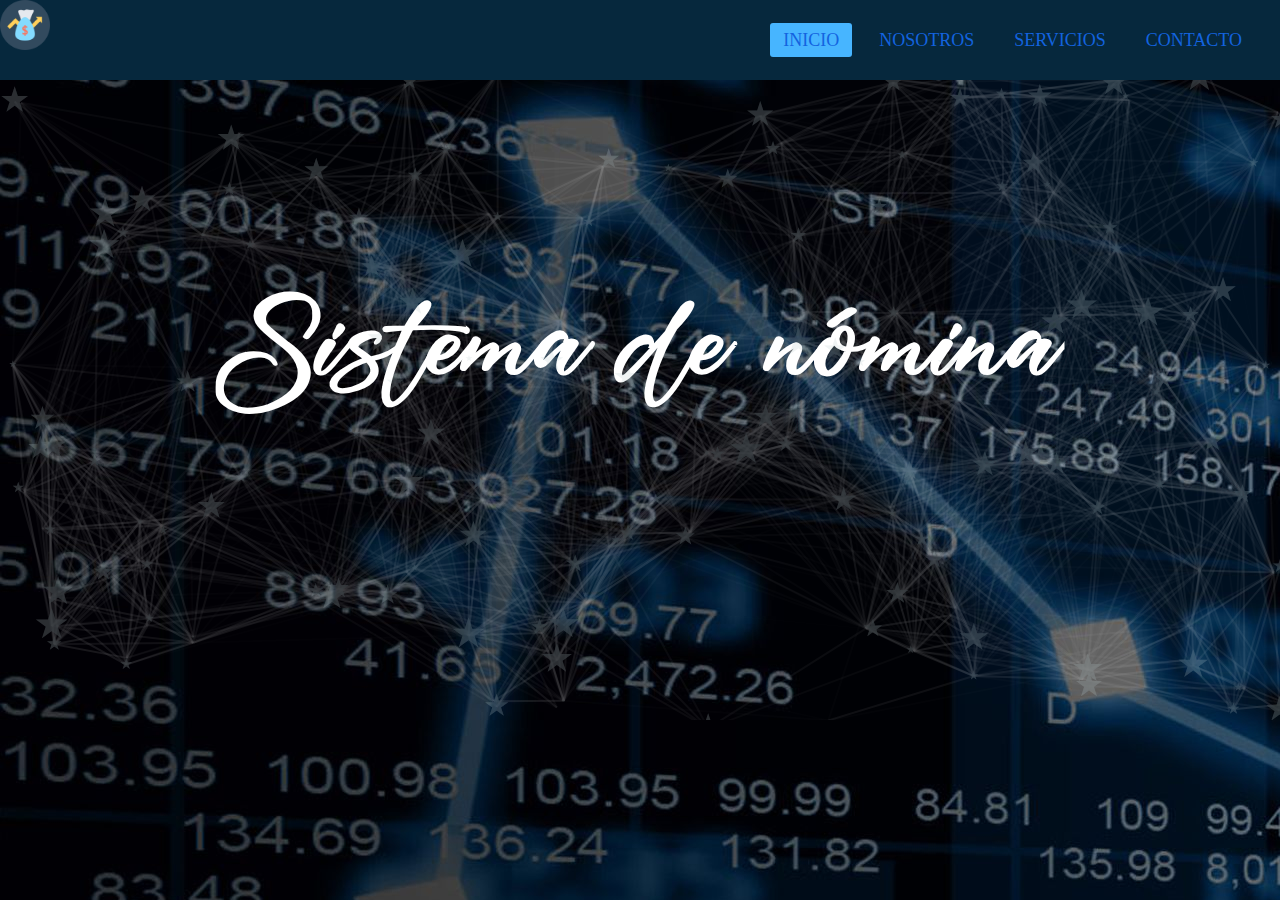
==== index.html @ 7e40f4df "version 0.1" ====
<!DOCTYPE html>
<html lang="es">
  <head>
    <meta charset="UTF-8" />
    <meta http-equiv="X-UA-Compatible" content="IE=edge" />
    <meta name="sistema" content="sistema de nómina" />
    <title>Sistema de nómina</title>
    <link rel="stylesheet" href="css/estilos.css" />
    <link rel="stylesheet" href="css/fonts.css" />
  
    <link
      rel="stylesheet"
      href="https://cdnjs.cloudflare.com/ajax/libs/font-awesome/6.1.1/css/all.min.css"
      integrity="sha512-KfkfwYDsLkIlwQp6LFnl8zNdLGxu9YAA1QvwINks4PhcElQSvqcyVLLD9aMhXd13uQjoXtEKNosOWaZqXgel0g=="
      crossorigin="anonymous"
      referrerpolicy="no-referrer"
    />
  </head>
  <body>
    <nav>
        <input type="checkbox" id="check">
        <label for="check " class="checkbtn">
            <i class="fas fa-bars"></i>
            
        </label>
        
        <a href="#" class="enlace">
          <img src="img/mon.png" alt="" class="logo" height="50" width="50">
           
        </a>
       
        
        <ul>
            <li>
              <li> <a class="active" href="#">Inicio</a></li>
                
               <li> <a href="a">Nosotros</a></li>
               <li> <a href="a">Servicios</a></li>
               <li> <a href="a">Contacto</a></li>
                

            </li>
        </ul>
    </nav>
    <div id="letras">
          <h1 class="title">Sistema de nómina</h1>
      
    </div>


    <div id="particles-js">
     
    </div>
    <script src="js/particles.js"></script>
    <script src="js/app.js"></script>
   
   <section>
   </section>
  
   <div class="social">
      <ul>
        <li><a href="https://www.facebook.com/"target="_blank"class="fa-brands fa-facebook"></a></li> 
        <li><a href="https://www.instagram.com/" target="_blank"class="fa-brands fa-instagram"></a></li>
        <li><a href="https://www.youtube.com/"target="_blank" class="fa-brands fa-youtube"></a></li>
        <li><a href="https://github.com/"target="_blank"class="fa-brands fa-github"></a></li>
      </ul>
   </div>
  
   
  </body>

  
   
</html>
---- css/estilos.css ----
* {
  padding: 0;
  margin: 0;
  text-decoration: none;
  list-style: none;
  box-sizing: border-box;
  transition: .5s;
  -webkit-box-sizing: border-box;
  -moz-box-sizing: border-box;
  box-sizing: border-box;
}
nav {
  background-color: #06283D;
  height: 80px;
  width: 100%;
}
.enlaca {
  position: absolute;
  padding: 20px 50px;
}
.logo {
  height: 20 px;
  cursor: pointer;
}
nav ul {
  float: right;
  margin-right: 20px;
}
nav ul li {
  display: inline-block;
  line-height: 80px;
  margin: 0 5px;
}
nav ul li a {
  color: #1363DF;
  font-size: 18px;
  padding: 7px 13px;
  border-radius: 3px;
  text-transform: uppercase;
}
li a.active,
li a:hover {
  background: #47B5FF;
  transition: 0.5s;
}
.checkbtn {
  font-size: 30px;
  color: #f7ecde;
  float: right;
  line-height: 80px;
  margin-right: 40px;
  cursor: pointer;
  display: none;
}
#check {
  display: none;
}


/* modo reponsive*/
@media (max-width: 952px) {
  .enlace {
    padding-left: 20px;
  }
  nav ul li a {
    font-size: 16px;
  }
}
@media (max-width: 858px) {
  .checkbtn {
    display: block;
  }
  ul {
    position: fixed;
    width: 100%;
    height: 100vh;
    background: #54bab9;
    top: 80px;
    left: -100%;
    text-align: center;
    transition: all .5s;
  }
  nav ul li {
    display: block;
    margin: 50px 0;
    line-height: 30px;
  }
  nav ul li a {
    font-size: 20px;
  }
  li a:hover,li a.active {
    background: none;
    color: #18978f;
  }
  #check:checked ~ ul {
    left: 0;
  }
}
body{
    position: relative;
    background: url("../img/finanzas.jpg");
    display: flex;
    justify-content: center;
    align-items: center;
    flex-direction: column;
    overflow: hidden;


}

#particles-js{  
    position: relative;
    top: 0;
    left: 0;
    height: 80%;
    width: 100%;
    opacity: .3;
    background-attachment: fixed;
    background-position: center;
    background-size: cover;
    

}
.letras{
    top: 200px;
    position: absolute;
    width: 80%;
   color: #f7ecde ;
    text-align: center;
}

.title{
    color: #ffff;
    font-family: ;
    font-size: 100px;
    cursor: pointer;
    white-space: nowrap;
    position: absolute;
    overflow: hidden;
    top:50%;
    left: 50%;
    transform: translate(-50%, -50%);
    -ms-transform: translate(-50%, -50%);
}
.social{
    position: fixed;
    left:0;
    top:300px;
    z-index: 2000;
}
.social ul{
    list-style: none;
}
.social ul li a{
    display: inline-block;
    color: #f7ecde;
    background: #0000;
    padding: 10px 15px;
    text-decoration: none;
    -webkit-transition: all 500ms ease;
    -o-transition: all 500ms ease ;
    transition: all 500ms ease;
}
.social ul li .fa-brands fa-facebook{
    background: #3b5998;
}
.social ul li .fa-brands fa-instagram{
    background: #ff0080;

}
.social ul li .fa-brands fa-youtube{
    background: #c4302b;
}
.social ul li .fa-brands fa-github{
    background: #171515;
}
.social ul li a:hover{
    padding: 10px 30px;
    background: #171515;
}

@font-face {
    font-family: 'miFuente';
    src: url(../fuentes/Austria.otf);
}
.title{
    font-family: 'miFuente';   
}
---- css/fonts.css ----
@font-face {
  font-family: 'icomoon';
  src:  url('fonts/icomoon.eot?f7iux6');
  src:  url('fonts/icomoon.eot?f7iux6#iefix') format('embedded-opentype'),
    url('fonts/icomoon.ttf?f7iux6') format('truetype'),
    url('fonts/icomoon.woff?f7iux6') format('woff'),
    url('fonts/icomoon.svg?f7iux6#icomoon') format('svg');
  font-weight: normal;
  font-style: normal;
  font-display: block;
}

[class^="icon-"], [class*=" icon-"] {
  /* use !important to prevent issues with browser extensions that change fonts */
  font-family: 'icomoon' !important;
  speak-as: never;
  font-style: normal;
  font-weight: normal;
  font-variant: normal;
  text-transform: none;
  line-height: 1;

  /* Better Font Rendering =========== */
  -webkit-font-smoothing: antialiased;
  -moz-osx-font-smoothing: grayscale;
}

.icon-facebook:before {
  content: "\ea90";
}
.icon-instagram:before {
  content: "\ea92";
}
.icon-youtube:before {
  content: "\ea9d";
}
.icon-github:before {
  content: "\eab0";
}
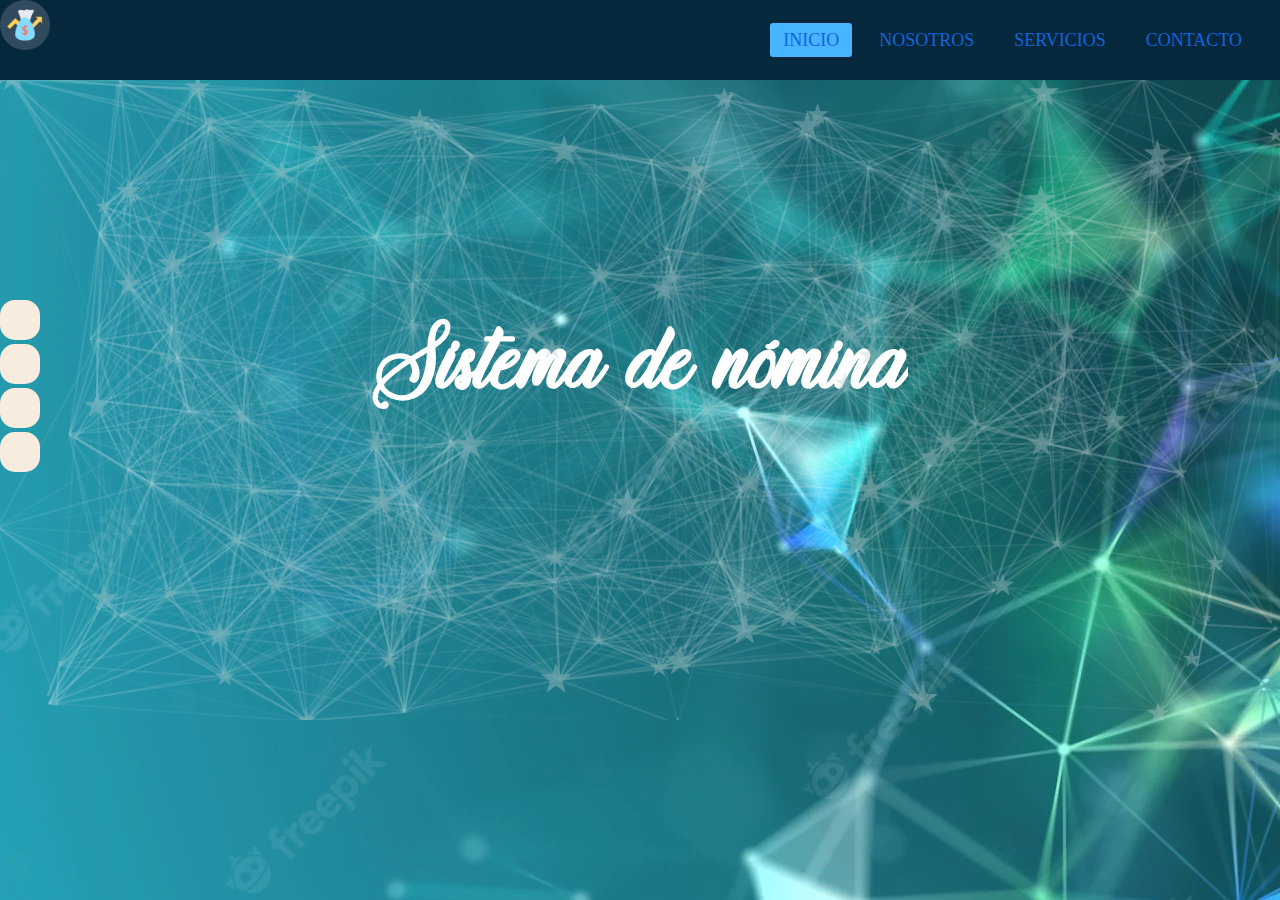
==== commit d9fed485: "v0.2" ====
--- a/index.html
+++ b/index.html
@@ -1,74 +1,75 @@
 <!DOCTYPE html>
 <html lang="es">
-  <head>
-    <meta charset="UTF-8" />
-    <meta http-equiv="X-UA-Compatible" content="IE=edge" />
-    <meta name="sistema" content="sistema de nómina" />
-    <title>Sistema de nómina</title>
-    <link rel="stylesheet" href="css/estilos.css" />
-    <link rel="stylesheet" href="css/fonts.css" />
-  
-    <link
-      rel="stylesheet"
-      href="https://cdnjs.cloudflare.com/ajax/libs/font-awesome/6.1.1/css/all.min.css"
-      integrity="sha512-KfkfwYDsLkIlwQp6LFnl8zNdLGxu9YAA1QvwINks4PhcElQSvqcyVLLD9aMhXd13uQjoXtEKNosOWaZqXgel0g=="
-      crossorigin="anonymous"
-      referrerpolicy="no-referrer"
-    />
-  </head>
-  <body>
-    <nav>
-        <input type="checkbox" id="check">
-        <label for="check " class="checkbtn">
-            <i class="fas fa-bars"></i>
-            
-        </label>
-        
-        <a href="#" class="enlace">
-          <img src="img/mon.png" alt="" class="logo" height="50" width="50">
-           
-        </a>
-       
-        
-        <ul>
-            <li>
-              <li> <a class="active" href="#">Inicio</a></li>
-                
-               <li> <a href="a">Nosotros</a></li>
-               <li> <a href="a">Servicios</a></li>
-               <li> <a href="a">Contacto</a></li>
-                
 
-            </li>
-        </ul>
-    </nav>
-    <div id="letras">
-          <h1 class="title">Sistema de nómina</h1>
-      
-    </div>
+<head>
+  <meta charset="UTF-8" />
+  <meta http-equiv="X-UA-Compatible" content="IE=edge" />
+  <meta name="sistema" content="sistema de nómina" />
+  <title>Sistema de nómina</title>
+  <link rel="stylesheet" href="css/estilos.css" />
+  <link rel="stylesheet" href="css/fonts.css" />
+
+  <link rel="stylesheet" href="https://cdnjs.cloudflare.com/ajax/libs/font-awesome/6.1.1/css/all.min.css"
+    integrity="sha512-KfkfwYDsLkIlwQp6LFnl8zNdLGxu9YAA1QvwINks4PhcElQSvqcyVLLD9aMhXd13uQjoXtEKNosOWaZqXgel0g=="
+    crossorigin="anonymous" referrerpolicy="no-referrer" />
+</head>
+
+<body>
+  <nav>
+    <input type="checkbox" id="check">
+    <label for="check " class="checkbtn">
+      <i class="fas fa-bars"></i>
+
+    </label>
+
+    <a href="#" class="enlace">
+      <img src="img/mon.png" alt="" class="logo" height="50" width="50">
+
+    </a>
 
 
-    <div id="particles-js">
+    <ul>
+      <li>
+      <li> <a class="active" href="#">Inicio</a></li>
+
+      <li> <a href="a">Nosotros</a></li>
+      <li> <a href="a">Servicios</a></li>
+      <li> <a href="a">Contacto</a></li>
+
+
+      </li>
+    </ul>
+  </nav>
+  <div id="letras">
+    <h1 class="title">Sistema de nómina</h1>
      
-    </div>
-    <script src="js/particles.js"></script>
-    <script src="js/app.js"></script>
-   
-   <section>
-   </section>
-  
-   <div class="social">
-      <ul>
-        <li><a href="https://www.facebook.com/"target="_blank"class="fa-brands fa-facebook"></a></li> 
-        <li><a href="https://www.instagram.com/" target="_blank"class="fa-brands fa-instagram"></a></li>
-        <li><a href="https://www.youtube.com/"target="_blank" class="fa-brands fa-youtube"></a></li>
-        <li><a href="https://github.com/"target="_blank"class="fa-brands fa-github"></a></li>
-      </ul>
-   </div>
-  
-   
-  </body>
 
-  
-   
-</html>
+  </div>
+
+
+  <div id="particles-js">
+
+  </div>
+  <script src="js/particles.js"></script>
+  <script src="js/app.js"></script>
+
+  <section>
+  </section>
+
+  <div class="social">
+    <ul>
+      <li><a href="https://www.facebook.com/" target="_blank" class="fa-brands fa-facebook"></a></li>
+      <li><a href="https://www.instagram.com/" target="_blank" class="fa-brands fa-instagram"></a></li>
+      <li><a href="https://www.youtube.com/" target="_blank" class="fa-brands fa-youtube"></a></li>
+      <li><a href="https://github.com/" target="_blank" class="fa-brands fa-github"></a></li>
+    </ul>
+  </div>
+
+
+</body>
+
+
+
+
+
+</html>--- a/css/estilos.css
+++ b/css/estilos.css
@@ -4,13 +4,13 @@
   text-decoration: none;
   list-style: none;
   box-sizing: border-box;
-  transition: .5s;
+  transition: 0.5s;
   -webkit-box-sizing: border-box;
   -moz-box-sizing: border-box;
   box-sizing: border-box;
 }
 nav {
-  background-color: #06283D;
+  background-color: #06283d;
   height: 80px;
   width: 100%;
 }
@@ -32,7 +32,7 @@
   margin: 0 5px;
 }
 nav ul li a {
-  color: #1363DF;
+  color: #1363df;
   font-size: 18px;
   padding: 7px 13px;
   border-radius: 3px;
@@ -40,7 +40,7 @@
 }
 li a.active,
 li a:hover {
-  background: #47B5FF;
+  background: #47b5ff;
   transition: 0.5s;
 }
 .checkbtn {
@@ -56,9 +56,8 @@
   display: none;
 }
 
-
 /* modo reponsive*/
-@media (max-width: 952px) {
+@media (max-width: 700px) {
   .enlace {
     padding-left: 20px;
   }
@@ -66,9 +65,10 @@
     font-size: 16px;
   }
 }
-@media (max-width: 858px) {
+@media (max-width: 480px ) and (min-width:360px) {
   .checkbtn {
     display: block;
+
   }
   ul {
     position: fixed;
@@ -78,7 +78,7 @@
     top: 80px;
     left: -100%;
     text-align: center;
-    transition: all .5s;
+    transition: all 0.5s;
   }
   nav ul li {
     display: block;
@@ -88,7 +88,8 @@
   nav ul li a {
     font-size: 20px;
   }
-  li a:hover,li a.active {
+  li a:hover,
+  li a.active {
     background: none;
     color: #18978f;
   }
@@ -96,93 +97,92 @@
     left: 0;
   }
 }
-body{
-    position: relative;
-    background: url("../img/finanzas.jpg");
-    display: flex;
-    justify-content: center;
-    align-items: center;
-    flex-direction: column;
-    overflow: hidden;
-
-
+body {
+  position: relative;
+  background: url("../img/c3.jpg");
+  display: flex;
+  justify-content: center;
+  align-items: center;
+  flex-direction: column;
+  overflow: hidden;
 }
 
-#particles-js{  
-    position: relative;
-    top: 0;
-    left: 0;
-    height: 80%;
-    width: 100%;
-    opacity: .3;
-    background-attachment: fixed;
-    background-position: center;
-    background-size: cover;
-    
-
+#particles-js {
+  position: relative;
+  top: 0;
+  left: 0;
+  height: 80%;
+  width: 100%;
+  opacity: 0.5;
+  background-attachment: fixed;
+  background-position: center;
+  background-size: cover;
 }
-.letras{
-    top: 200px;
-    position: absolute;
-    width: 80%;
-   color: #f7ecde ;
-    text-align: center;
+.letras {
+  top: 200px;
+  position: absolute;
+  width: 80%;
+  color: #f7ecde;
+  text-align: center;
 }
 
-.title{
-    color: #ffff;
-    font-family: ;
-    font-size: 100px;
-    cursor: pointer;
-    white-space: nowrap;
-    position: absolute;
-    overflow: hidden;
-    top:50%;
-    left: 50%;
-    transform: translate(-50%, -50%);
-    -ms-transform: translate(-50%, -50%);
+.title {
+  color: #ffff;
+
+  font-size: 100px;
+  cursor: pointer;
+  white-space: nowrap;
+  position: absolute;
+  overflow: hidden;
+  top: 50%;
+  left: 50%;
+  transform: translate(-50%, -50%);
+  -ms-transform: translate(-50%, -50%);
 }
-.social{
-    position: fixed;
-    left:0;
-    top:300px;
-    z-index: 2000;
+
+/*redes sociales*/
+.social {
+  position: fixed;
+  left: 0;
+  top: 300px;
+  z-index: 2000;
 }
-.social ul{
-    list-style: none;
+.social ul {
+  list-style: none;
 }
-.social ul li a{
-    display: inline-block;
-    color: #f7ecde;
-    background: #0000;
-    padding: 10px 15px;
-    text-decoration: none;
-    -webkit-transition: all 500ms ease;
-    -o-transition: all 500ms ease ;
-    transition: all 500ms ease;
+.social ul li a {
+  display: inline-block;
+  color: #090909;
+  background:#f7ecde;
+  padding: 20px 20px;
+  border-radius: 15px;
+  text-decoration: none;
+  -webkit-transition: all 500ms ease;
+  -o-transition: all 500ms ease;
+  transition: all 500ms ease;
 }
-.social ul li .fa-brands fa-facebook{
-    background: #3b5998;
+.social ul li .fa-brands fa-facebook {
+  background: #3b5998;
+  
 }
-.social ul li .fa-brands fa-instagram{
-    background: #ff0080;
-
+.social ul li .fa-brands fa-instagram {
+  background: #ff0080;
 }
-.social ul li .fa-brands fa-youtube{
-    background: #c4302b;
+.social ul li .fa-brands fa-youtube {
+  background: #c4302b;
 }
-.social ul li .fa-brands fa-github{
-    background: #171515;
+.social ul li .fa-brands fa-github {
+  background: #171515;
 }
-.social ul li a:hover{
-    padding: 10px 30px;
-    background: #171515;
+.social ul li a:hover {
+  padding: 15px 40px;
+ background: #ff0080;
 }
 
 @font-face {
-    font-family: 'miFuente';
-    src: url(../fuentes/Austria.otf);
+  font-family: "miFuente";
+  src: url(../fuentes/Qwerty\ Ability\ -\ Personal\ Use.otf);
 }
-.title{
-    font-family: 'miFuente';   
+.title {
+  font-family: "miFuente";
 }
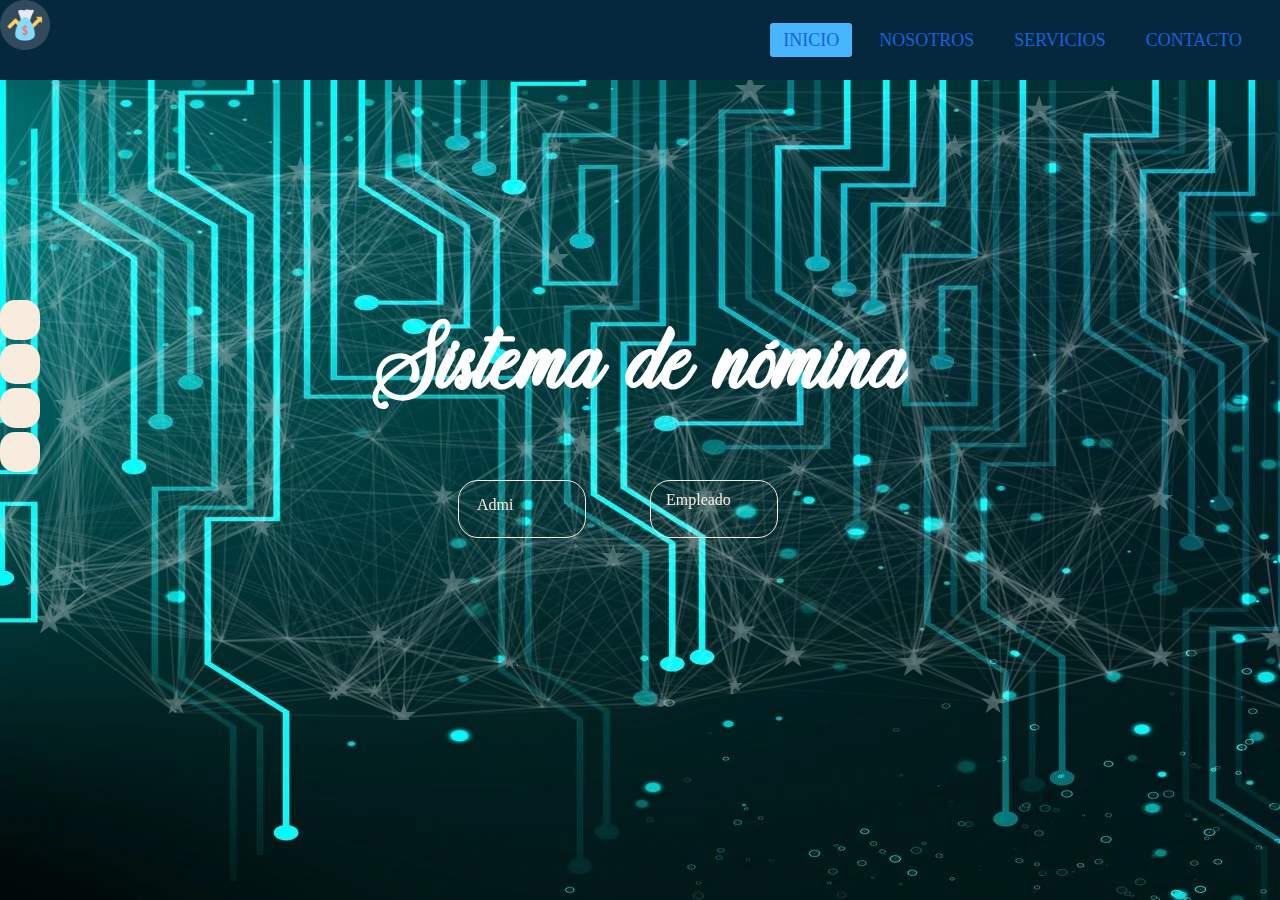
==== commit 697821e6: "v0.3" ====
--- a/index.html
+++ b/index.html
@@ -42,7 +42,13 @@
   </nav>
   <div id="letras">
     <h1 class="title">Sistema de nómina</h1>
-     
+
+
+  </div>
+  <div id="botones">
+    <a href="" class="buttonA">Admi</a>
+    <a href="Empleado.html" class="buttonE">Empleado</a>
+
 
   </div>
 
--- a/css/estilos.css
+++ b/css/estilos.css
@@ -99,14 +99,60 @@
 }
 body {
   position: relative;
-  background: url("../img/c3.jpg");
+  background: url("../img/c5.jpg");
   display: flex;
   justify-content: center;
   align-items: center;
   flex-direction: column;
   overflow: hidden;
 }
-
+/*botones de inicio*/
+.buttonA{
+  padding: 15px 18px;
+  border: 1px solid #f7ecde;
+  background-color: transparent;
+  color: #f7ecde;
+  text-decoration: none;
+  border-radius: 20px;
+  cursor: pointer;
+  z-index: 2;
+ margin:10px;
+ margin-top: 400px;
+ position: absolute;
+ width: 10%;
+ height: 8%;
+ left: 35%;
+ right: 20%;
+}
+.buttonA:hover{
+  color: #090909;
+  background-color: #f7ecde;  
+}
+.buttonE{
+  padding: 10px 15px;
+  border: 1px solid #f7ecde;
+  background-color: transparent;
+  color: #f7ecde;
+  text-decoration: none;
+  border-radius: 20px;
+  cursor: pointer;
+  z-index: 2;
+  margin:10px;
+ margin-top: 400px;
+ position: absolute;
+ width: 10%;
+ height: 8%;
+ left: 50%;
+ right: 50%;
+
+  
+}
+.buttonE:hover{
+  color: #090909;
+  background-color: #f7ecde;  
+}
+
+/*Particulas js */
 #particles-js {
   position: relative;
   top: 0;
@@ -161,11 +207,11 @@
   -o-transition: all 500ms ease;
   transition: all 500ms ease;
 }
-.social ul li .fa-brands fa-facebook {
+.social ul li  .fa-brands fa-facebook {
   background: #3b5998;
   
 }
-.social ul li .fa-brands fa-instagram {
+.social ul li  .fa-brands fa-instagram {
   background: #ff0080;
 }
 .social ul li .fa-brands fa-youtube {
@@ -176,7 +222,7 @@
 }
 .social ul li a:hover {
   padding: 15px 40px;
- background: #ff0080;
+ background-color: #ff0080;
 }
 
 @font-face {
@@ -186,3 +232,12 @@
 .title {
   font-family: "miFuente";
 }
+
+/*Diseño formulario empleado*/
+form{
+  padding: 30px;
+  width: 500px;
+  height: 600px;
+  margin: 20px;
+  color: #f7ecde;
+}
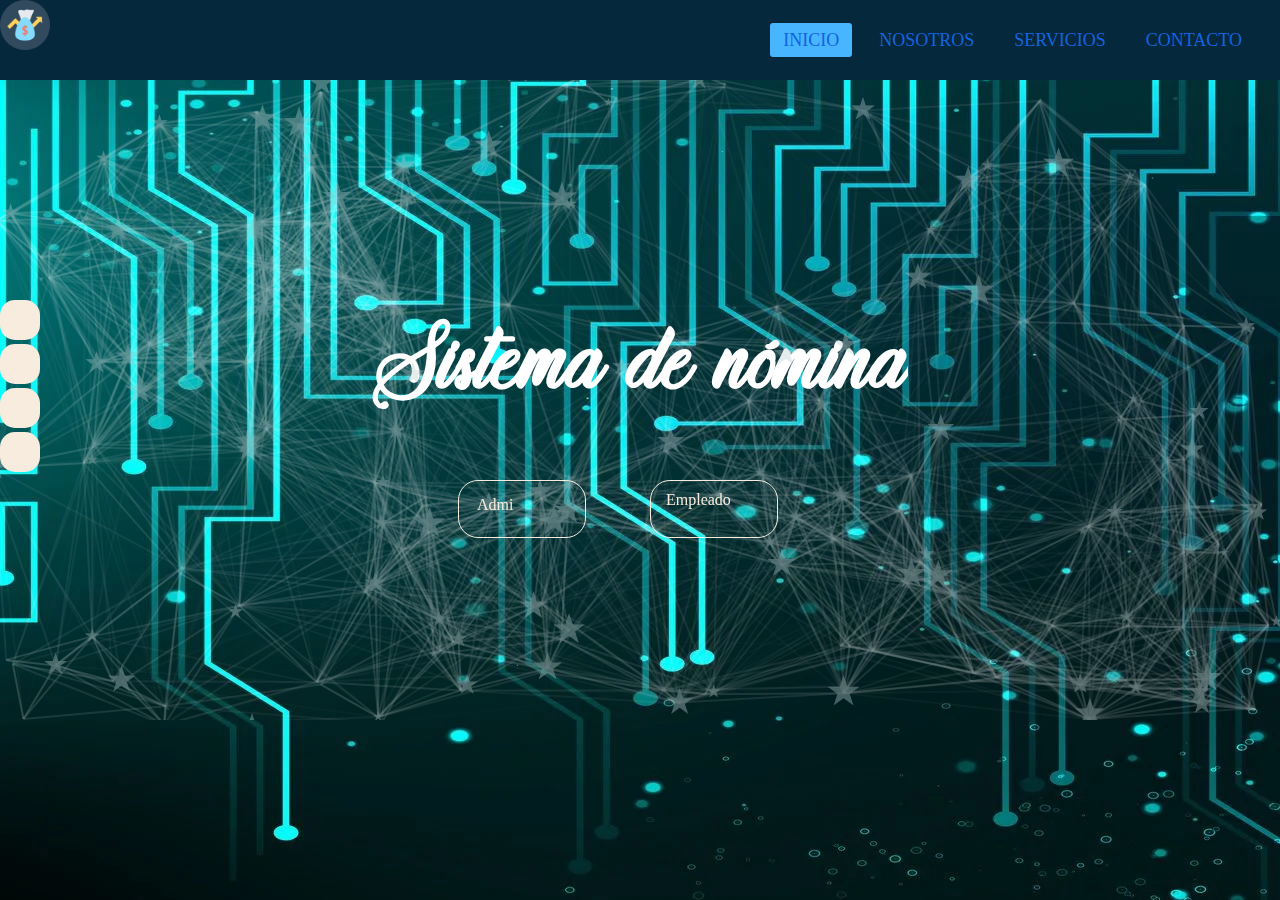
==== commit 08dc6753: "v0.4" ====
--- a/index.html
+++ b/index.html
@@ -12,9 +12,12 @@
   <link rel="stylesheet" href="https://cdnjs.cloudflare.com/ajax/libs/font-awesome/6.1.1/css/all.min.css"
     integrity="sha512-KfkfwYDsLkIlwQp6LFnl8zNdLGxu9YAA1QvwINks4PhcElQSvqcyVLLD9aMhXd13uQjoXtEKNosOWaZqXgel0g=="
     crossorigin="anonymous" referrerpolicy="no-referrer" />
+  
+    
 </head>
 
 <body>
+ 
   <nav>
     <input type="checkbox" id="check">
     <label for="check " class="checkbtn">
@@ -46,8 +49,8 @@
 
   </div>
   <div id="botones">
-    <a href="" class="buttonA">Admi</a>
-    <a href="Empleado.html" class="buttonE">Empleado</a>
+    <a href="login.html" class="buttonA">Admi</a>
+    <a href=" " class="buttonE" >Empleado</a>
 
 
   </div>
@@ -73,9 +76,4 @@
 
 
 </body>
-
-
-
-
-
 </html>--- a/css/estilos.css
+++ b/css/estilos.css
@@ -62,10 +62,26 @@
     padding-left: 20px;
   }
   nav ul li a {
-    font-size: 16px;
-  }
-}
-@media (max-width: 480px ) and (min-width:360px) {
+    font-size: 12px;
+  }
+  .buttonA {
+    display: block;
+    margin: 20px;
+    height: 0;
+    width: 0;
+    text-align: center;
+    font-size: 8px;
+  }
+  .buttonE {
+    display: block;
+    margin: 20px;
+    height: 0;
+    width: 0;
+    text-align: center;
+    font-size: 5px;
+  }
+}
+@media (max-width: 584px )  {
   .checkbtn {
     display: block;
 
@@ -86,15 +102,42 @@
     line-height: 30px;
   }
   nav ul li a {
-    font-size: 20px;
+    font-size: 15px;
   }
   li a:hover,
   li a.active {
     background: none;
     color: #18978f;
   }
-  #check:checked ~ ul {
+  #check:checked ~ul{
     left: 0;
+  }
+  .social ul li a {
+    display: inline-block;
+    color: #090909;
+    background:#f7ecde;
+    padding: 20px 20px;
+    border-radius: 15px;
+    text-decoration: none;
+    -webkit-transition: all 500ms ease;
+    -o-transition: all 500ms ease;
+    transition: all 500ms ease;
+  }
+  .buttonA {
+    display: block;
+    margin: 20px;
+    height: 0;
+    width: 0;
+    text-align: center;
+    font-size: 12px;
+  }
+  .buttonE {
+    display: block;
+    margin: 20px;
+    height: 0;
+    width: 0;
+    text-align: center;
+    font-size:9px;
   }
 }
 body {
@@ -233,11 +276,5 @@
   font-family: "miFuente";
 }
 
-/*Diseño formulario empleado*/
-form{
-  padding: 30px;
-  width: 500px;
-  height: 600px;
-  margin: 20px;
-  color: #f7ecde;
-}
+
+
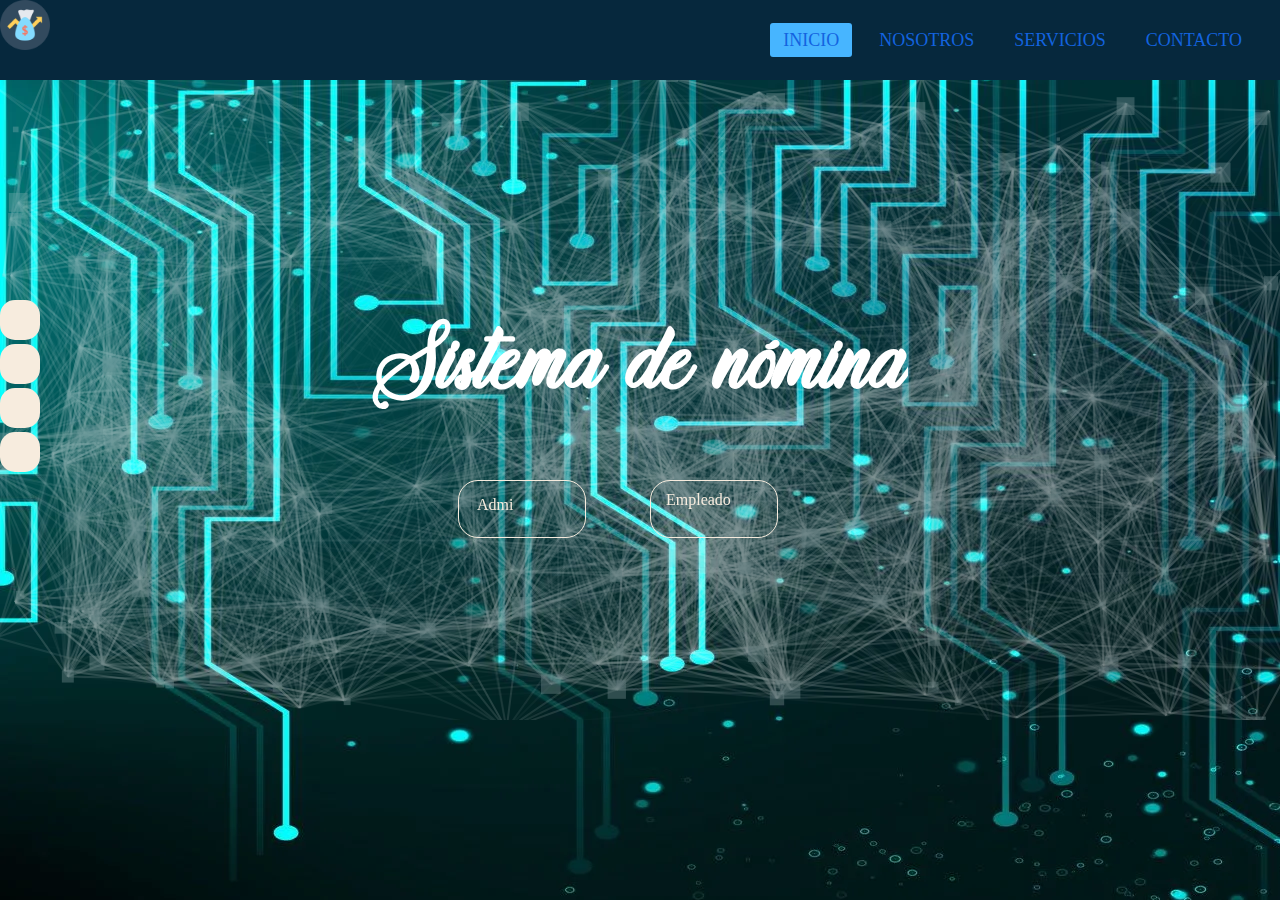
==== commit cd2ac11e: "v0.8" ====
--- a/index.html
+++ b/index.html
@@ -8,6 +8,7 @@
   <title>Sistema de nómina</title>
   <link rel="stylesheet" href="css/estilos.css" />
   <link rel="stylesheet" href="css/fonts.css" />
+
 
   <link rel="stylesheet" href="https://cdnjs.cloudflare.com/ajax/libs/font-awesome/6.1.1/css/all.min.css"
     integrity="sha512-KfkfwYDsLkIlwQp6LFnl8zNdLGxu9YAA1QvwINks4PhcElQSvqcyVLLD9aMhXd13uQjoXtEKNosOWaZqXgel0g=="
--- a/css/estilos.css
+++ b/css/estilos.css
@@ -70,7 +70,7 @@
     height: 0;
     width: 0;
     text-align: center;
-    font-size: 8px;
+    font-size: 12px;
   }
   .buttonE {
     display: block;
@@ -78,10 +78,10 @@
     height: 0;
     width: 0;
     text-align: center;
-    font-size: 5px;
-  }
-}
-@media (max-width: 584px )  {
+    font-size: 10px;
+  }
+}
+@media (max-width: 550px )  {
   .checkbtn {
     display: block;
 
@@ -147,7 +147,7 @@
   justify-content: center;
   align-items: center;
   flex-direction: column;
-  overflow: hidden;
+  overflow:visible;
 }
 /*botones de inicio*/
 .buttonA{
